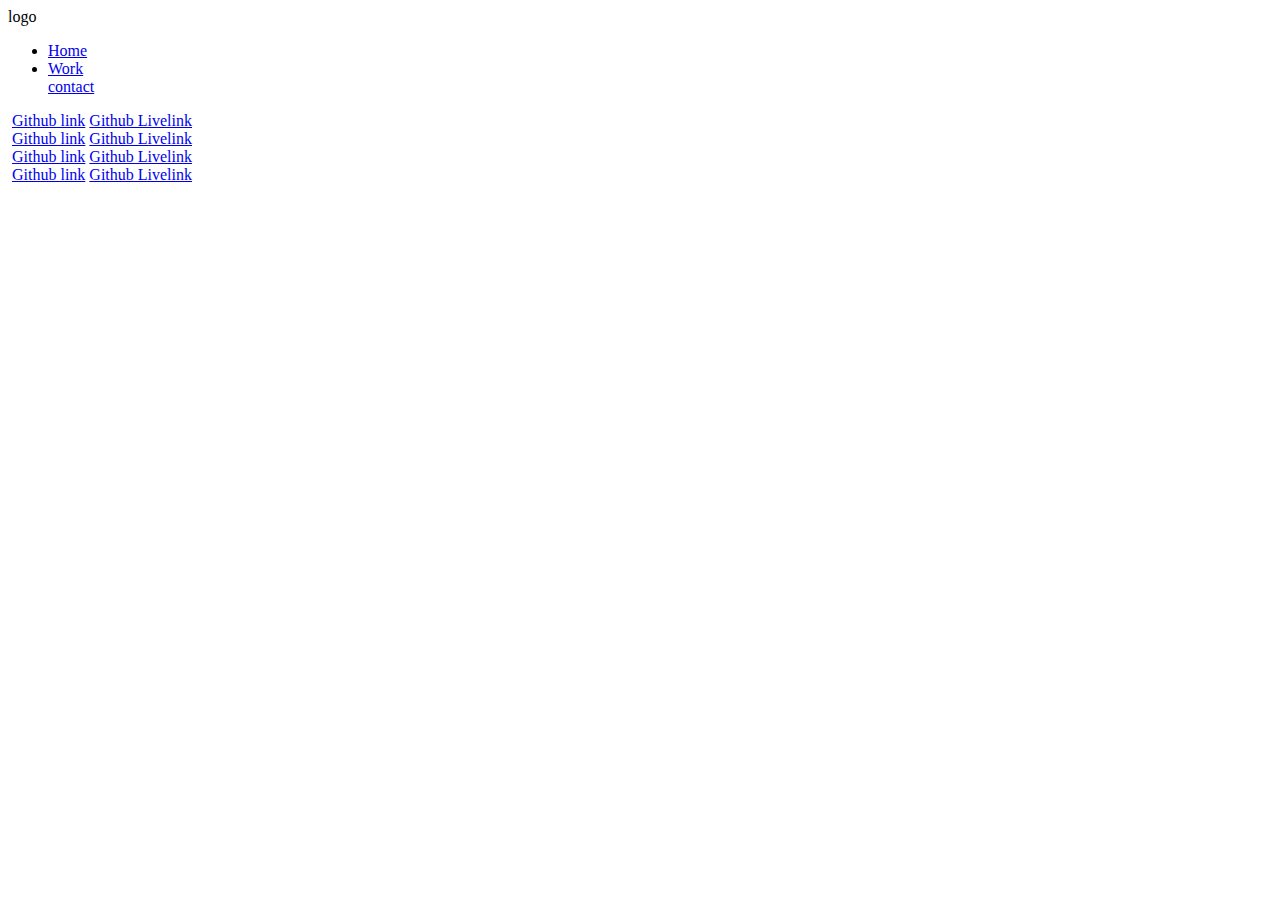
==== index.html @ 8ca4d4fa "Update index.html" ====
<!DOCTYPE html>
<html lang="en">
<head>
    <link href="work.css" rel="stylesheet"/>   
    <meta charset="UTF-8">
    <meta name="viewport" content="width=device-width, initial-scale=1.0">
    <title>Document</title>
</head>
<body>
    <header>
        <div id="logo">logo</div>
        <nav>
          <ul class="list">
            <li>
              <a target="_parent" href="./index.html"> Home</a>
            </li>
            <li class="active">
              <a target="_parent" href="./work.css"> Work</a>
            </li>
              <a href="mailto:mayed.am@outlook.com"> contact</a>
            </li>
          </ul>
        </nav>
      </header>
      <section id="work-page"> 

        <div class="work-card">
          <img src="" />
          <a href="'">Github link</a>
          <a href="'">Github Livelink</a>
        </div>
        <div class="work-card">
          <img src="" />
          <a href="'">Github link</a>
          <a href="'">Github Livelink</a>
        </div>
        <div class="work-card">
          <img src="" />
          <a href="'">Github link</a>
          <a href="'">Github Livelink</a>
        </div>
        <div class="work-card">
          <img src="" />
          <a href="'">Github link</a>
          <a href="'">Github Livelink</a>
        </div>
      
      </section>
</body>
</html>
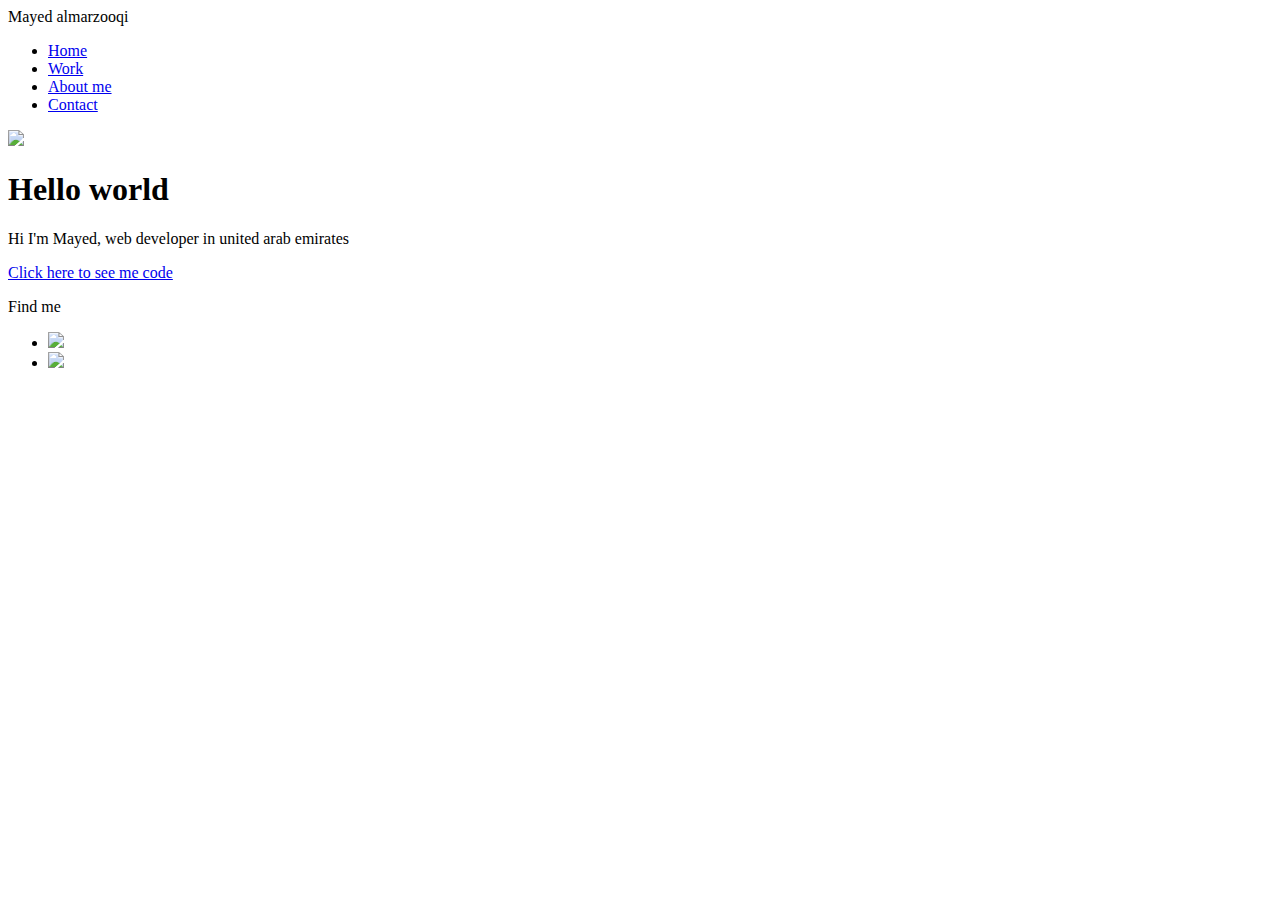
==== commit 97a92b4c: "Update index.html" ====
--- a/index.html
+++ b/index.html
@@ -1,50 +1,50 @@
+
 <!DOCTYPE html>
 <html lang="en">
-<head>
-    <link href="work.css" rel="stylesheet"/>   
-    <meta charset="UTF-8">
-    <meta name="viewport" content="width=device-width, initial-scale=1.0">
-    <title>Document</title>
-</head>
-<body>
-    <header>
-        <div id="logo">logo</div>
-        <nav>
-          <ul class="list">
-            <li>
-              <a target="_parent" href="./index.html"> Home</a>
-            </li>
-            <li class="active">
-              <a target="_parent" href="./work.css"> Work</a>
-            </li>
-              <a href="mailto:mayed.am@outlook.com"> contact</a>
-            </li>
-          </ul>
-        </nav>
-      </header>
-      <section id="work-page"> 
+ <head>
+   <meta charset="UTF-8" />
+   <meta name="viewport" content="width=device-width, initial-scale=1.0" />
+   <title>Document</title>
+   <link rel="stylesheet" href="Style.css">
+ </head>
+ <body>
+   <header>
+     <div id="logo">Mayed almarzooqi</div>
+     <nav>
+       <ul class="list">
+         <li class="active">
+           <a target="_parent" href="./index.html"> Home</a>
+         </li>
+         <li>
+           <a target="_parent" href="./work.html"> Work</a>
+         </li>
+         <li><a target="_parent" href="./about.html">About me</a></li>
+         <li>
+           <a href="mailto:mayed.am@outlook.com"> Contact</a>
+         </li>
+       </ul>
+     </nav>
+   </header>
+   <main>
+     <div id="main-section">
+       <img class="img-user" src="Profile.jpg"/>
 
-        <div class="work-card">
-          <img src="" />
-          <a href="'">Github link</a>
-          <a href="'">Github Livelink</a>
-        </div>
-        <div class="work-card">
-          <img src="" />
-          <a href="'">Github link</a>
-          <a href="'">Github Livelink</a>
-        </div>
-        <div class="work-card">
-          <img src="" />
-          <a href="'">Github link</a>
-          <a href="'">Github Livelink</a>
-        </div>
-        <div class="work-card">
-          <img src="" />
-          <a href="'">Github link</a>
-          <a href="'">Github Livelink</a>
-        </div>
-      
-      </section>
-</body>
+
+       <h1>Hello world</h1>
+       <p>Hi I'm Mayed, web developer in united arab emirates</p>
+       <a href="https://github.com/Mystery102/E-SHOP">Click here to see me code</a>
+     </div>
+   </main>
+   <footer>
+     <p>Find me</p>
+     <ul>
+       <li>
+         <img src="./instagram.svg" />
+       </li>
+       <li>
+         <img src="./youtube.svg" />
+       </li>
+     </ul>
+   </footer>
+ </body>
 </html>
